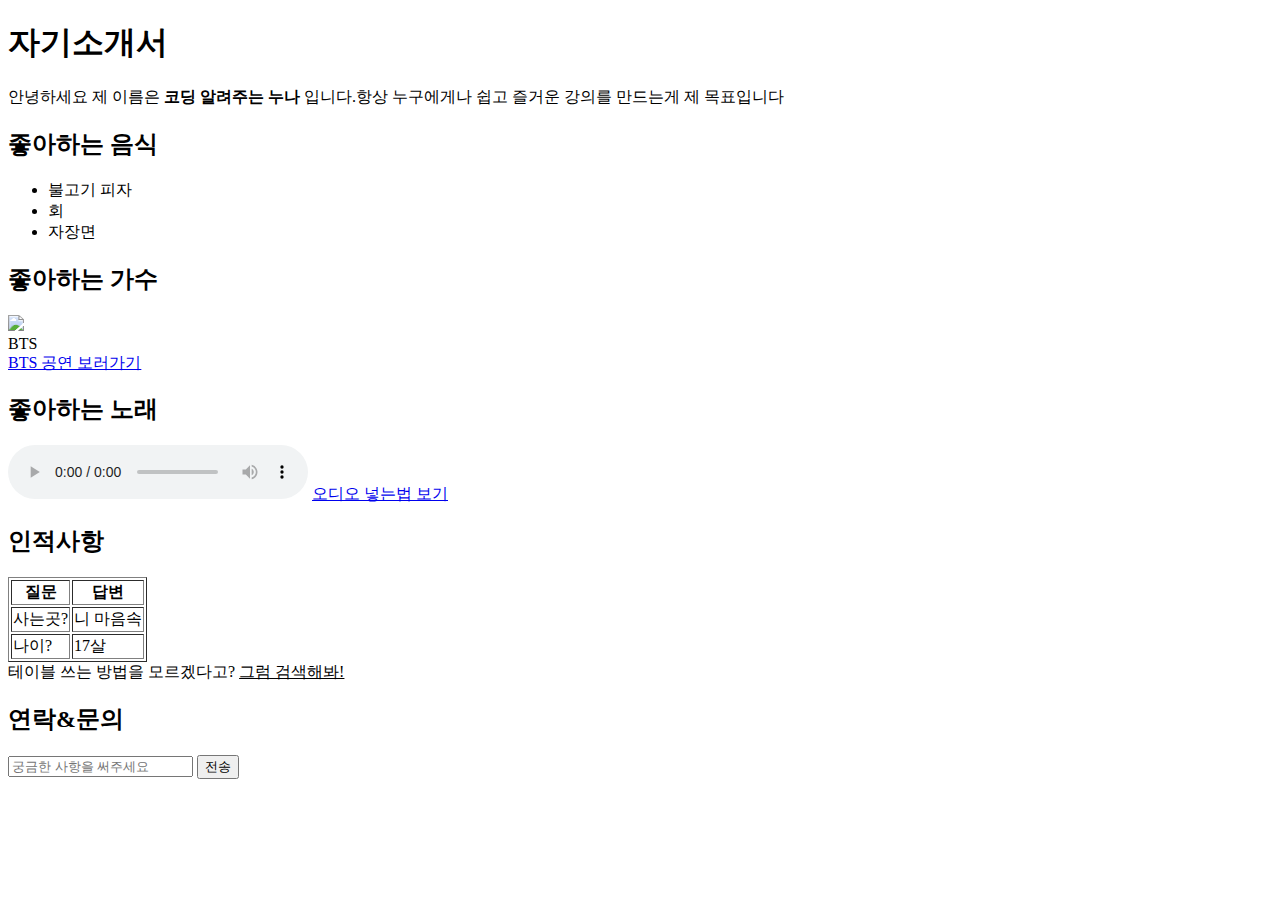
==== index.html @ f7c3d05e "second commit" ====
<!DOCTYPE html>
<html>
  <head>
    <meta charset="utf-8">
    <meta name="viewport" content="width=device-width">
    <title>repl.it</title>
    <link href="style.css" rel="stylesheet" type="text/css" />
  </head>
  <body>
    <h1>자기소개서</h1>
    <div>
      안녕하세요 제 이름은 <strong>코딩 알려주는 누나</strong> 입니다.항상 누구에게나 쉽고 즐거운 강의를 만드는게 제 목표입니다 
    </div>
    <h2>좋아하는 음식</h2>
    <ul>
      <li>불고기 피자</li>
      <li>회</li>
      <li>자장면</li>
    </ul>
    <h2>좋아하는 가수</h2>
    <img src="https://pbs.twimg.com/media/E_OPRLmVIAEXVPr.jpg" width=300/>
    <div>BTS</div>
    <a href="https://youtu.be/U0gaYpGfKRo">BTS 공연 보러가기</a>
    <h2>좋아하는 노래</h2>
    <audio src="/assets/니가모르게.m4a" controls></audio>
    <a href="https://htmlreference.io/element/audio/">오디오 넣는법 보기</a>
    <h2>인적사항</h2>
    <table border="1">
      <tr>
        <th>질문</th>
        <th>답변</th>
      </tr>
      
      <tr>
        <td>사는곳?</td>
        <td>니 마음속</td>
      </tr>
      <tr>
        <td>나이?</td>
        <td>17살</td>
      </tr>
    </table>
    테이블 쓰는 방법을 모르겠다고? <u>그럼 검색해봐!</u>
    <h2>연락&문의</h2>
    <input type="text" placeholder="궁금한 사항을 써주세요"/>
    <button>전송</button>

  </body>
</html>
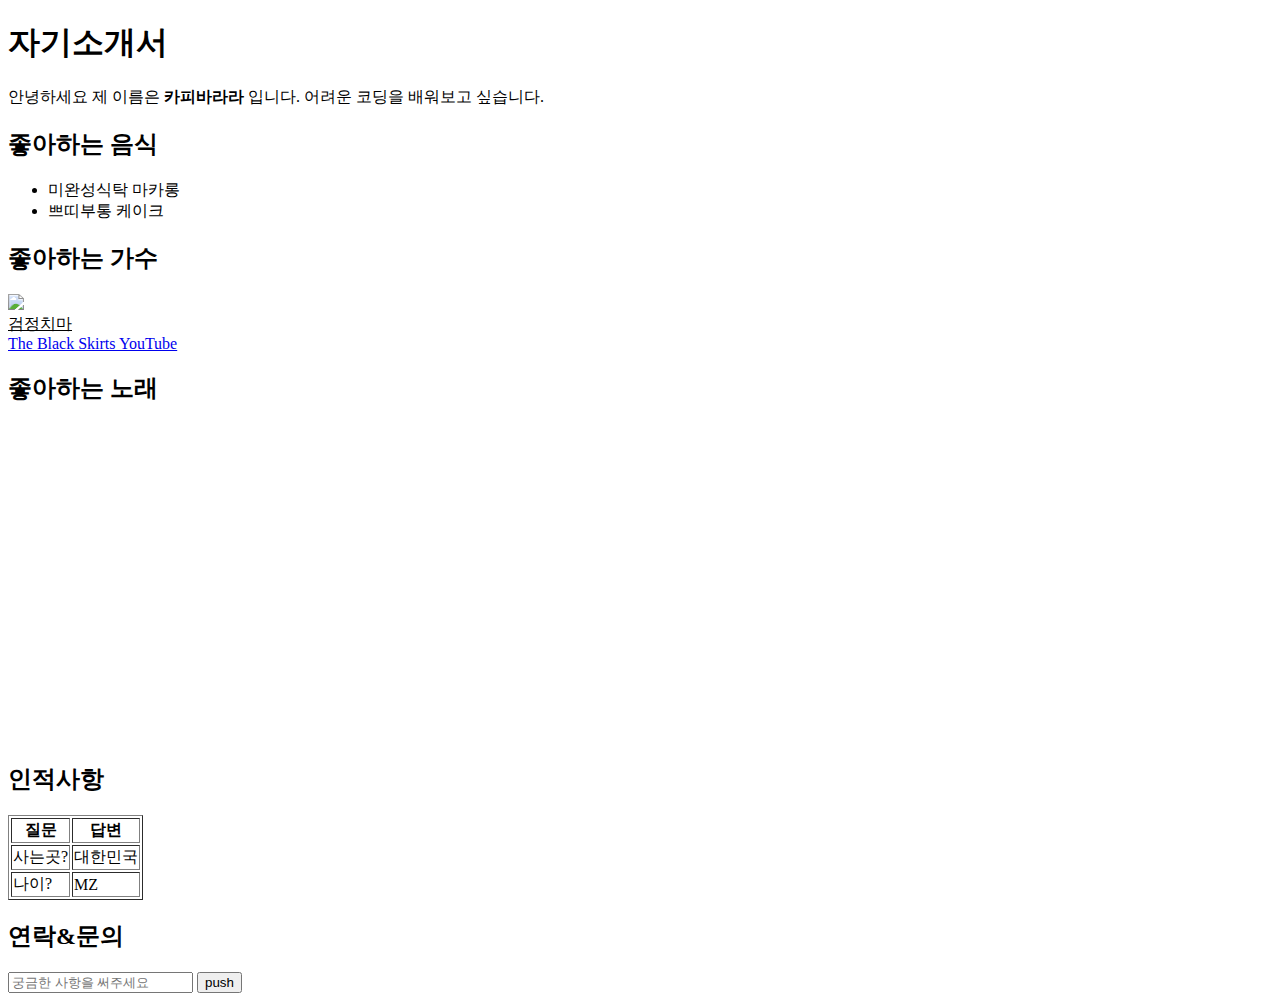
==== commit 9a1bc724: "third commit" ====
--- a/index.html
+++ b/index.html
@@ -9,21 +9,24 @@
   <body>
     <h1>자기소개서</h1>
     <div>
-      안녕하세요 제 이름은 <strong>코딩 알려주는 누나</strong> 입니다.항상 누구에게나 쉽고 즐거운 강의를 만드는게 제 목표입니다 
+      안녕하세요 제 이름은 <strong>카피바라라</strong> 입니다. 어려운 코딩을 배워보고 싶습니다. 
     </div>
+
     <h2>좋아하는 음식</h2>
     <ul>
-      <li>불고기 피자</li>
-      <li>회</li>
-      <li>자장면</li>
+      <li>미완성식탁 마카롱</li>
+      <li>쁘띠부통 케이크</li>
     </ul>
+
     <h2>좋아하는 가수</h2>
-    <img src="https://pbs.twimg.com/media/E_OPRLmVIAEXVPr.jpg" width=300/>
-    <div>BTS</div>
-    <a href="https://youtu.be/U0gaYpGfKRo">BTS 공연 보러가기</a>
+    <img src="https://i.namu.wiki/i/XmRERho6io7Z0ZqnUdvQBOzXumFpKX4H-i5_pAtKfR_whE1zOpw1mEXD5awVBrKQv6SuXO0OVUBxOa_wldWQ1hNJ6gXQbw8qiFvn19XzjolxfgfHG41B126eBfntbzkN5PjmCad_tnsKI9Q8Hfb3zg.webp" width=300/>
+    <div><u>검정치마</u></div>
+    <a href="https://www.youtube.com/@TheBlackSkirts">The Black Skirts YouTube</a>
+    
     <h2>좋아하는 노래</h2>
-    <audio src="/assets/니가모르게.m4a" controls></audio>
-    <a href="https://htmlreference.io/element/audio/">오디오 넣는법 보기</a>
+    <iframe width="560" height="315" src="https://www.youtube.com/embed/m_uBbDkiAIA?si=N-lR4muOkLK-K5o6" title="YouTube video player" frameborder="0" allow="accelerometer; autoplay; clipboard-write; encrypted-media; gyroscope; picture-in-picture; web-share" referrerpolicy="strict-origin-when-cross-origin" allowfullscreen></iframe>
+    
+
     <h2>인적사항</h2>
     <table border="1">
       <tr>
@@ -33,17 +36,17 @@
       
       <tr>
         <td>사는곳?</td>
-        <td>니 마음속</td>
+        <td>대한민국</td>
       </tr>
       <tr>
         <td>나이?</td>
-        <td>17살</td>
+        <td>MZ</td>
       </tr>
     </table>
-    테이블 쓰는 방법을 모르겠다고? <u>그럼 검색해봐!</u>
+  
     <h2>연락&문의</h2>
     <input type="text" placeholder="궁금한 사항을 써주세요"/>
-    <button>전송</button>
+    <button>push</button>
 
   </body>
 </html>
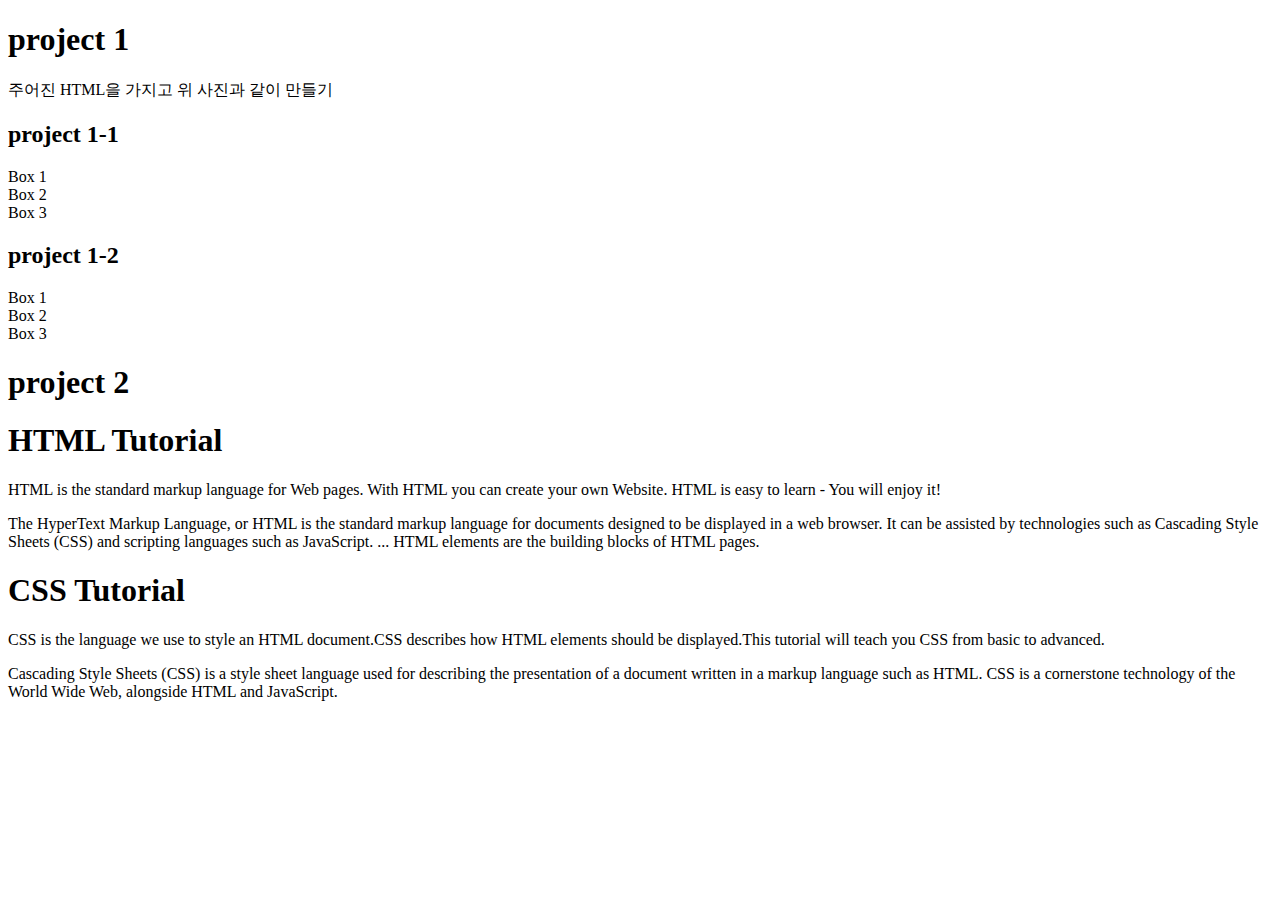
==== commit 8d475407: "first commit" ====
--- a/index.html
+++ b/index.html
@@ -1,53 +1,37 @@
 <!DOCTYPE html>
-<html>
-  <head>
-    <meta charset="utf-8">
-    <meta name="viewport" content="width=device-width">
-    <title>repl.it</title>
+<html lang="en">
+<head>
+    <meta charset="UTF-8">
+    <meta name="viewport" content="width=device-width, initial-scale=1.0">
+    <title>Document</title>
     <link href="style.css" rel="stylesheet" type="text/css" />
-  </head>
-  <body>
-    <h1>자기소개서</h1>
-    <div>
-      안녕하세요 제 이름은 <strong>카피바라라</strong> 입니다. 어려운 코딩을 배워보고 싶습니다. 
-    </div>
 
-    <h2>좋아하는 음식</h2>
-    <ul>
-      <li>미완성식탁 마카롱</li>
-      <li>쁘띠부통 케이크</li>
-    </ul>
+</head>
+<body>
+    <h1> project 1 </h1>
+        <div> 주어진 HTML을 가지고 위 사진과 같이 만들기 </div>
+        <h2> project 1-1 </h2>
+        <div>  
+            <div class="box">Box 1</div> 
+            <div class="box green">Box 2</div>  
+            <div class="box blue">Box 3</div> 
+        </div>
 
-    <h2>좋아하는 가수</h2>
-    <img src="https://i.namu.wiki/i/XmRERho6io7Z0ZqnUdvQBOzXumFpKX4H-i5_pAtKfR_whE1zOpw1mEXD5awVBrKQv6SuXO0OVUBxOa_wldWQ1hNJ6gXQbw8qiFvn19XzjolxfgfHG41B126eBfntbzkN5PjmCad_tnsKI9Q8Hfb3zg.webp" width=300/>
-    <div><u>검정치마</u></div>
-    <a href="https://www.youtube.com/@TheBlackSkirts">The Black Skirts YouTube</a>
-    
-    <h2>좋아하는 노래</h2>
-    <iframe width="560" height="315" src="https://www.youtube.com/embed/m_uBbDkiAIA?si=N-lR4muOkLK-K5o6" title="YouTube video player" frameborder="0" allow="accelerometer; autoplay; clipboard-write; encrypted-media; gyroscope; picture-in-picture; web-share" referrerpolicy="strict-origin-when-cross-origin" allowfullscreen></iframe>
-    
+        <h2> project 1-2 </h2>
+        <div>  
+            <div class="box">Box 1</div> 
+            <div visibility:hidden class="box green">Box 2</div>  
+            <div class="box blue">Box 3</div> 
+        </div>
+        
 
-    <h2>인적사항</h2>
-    <table border="1">
-      <tr>
-        <th>질문</th>
-        <th>답변</th>
-      </tr>
-      
-      <tr>
-        <td>사는곳?</td>
-        <td>대한민국</td>
-      </tr>
-      <tr>
-        <td>나이?</td>
-        <td>MZ</td>
-      </tr>
-    </table>
-  
-    <h2>연락&문의</h2>
-    <input type="text" placeholder="궁금한 사항을 써주세요"/>
-    <button>push</button>
-
-  </body>
-</html>
-
+    <h1> project 2 </h1>
+      <div class="challenge2"> 
+        <h1>HTML Tutorial</h1> 
+        <p class="sub-header">HTML is the standard markup language for Web pages. With HTML you can create your own Website. HTML is easy to learn - You will enjoy it! </p> 
+        <p>The HyperText Markup Language, or HTML is the standard markup language for documents designed to be displayed in a web browser. It can be assisted by technologies such as Cascading Style Sheets (CSS) and scripting languages such as JavaScript. ... HTML elements are the building blocks of HTML pages.  </p> 
+        <h1>CSS Tutorial</h1> 
+        <p class="sub-header">CSS is the language we use to style an HTML document.CSS describes how HTML elements should be displayed.This tutorial will teach you CSS from basic to advanced.</p> 
+        <p>Cascading Style Sheets (CSS) is a style sheet language used for describing the presentation of a document written in a markup language such as HTML. CSS is a cornerstone technology of the World Wide Web, alongside HTML and JavaScript.  </p> 
+      </div>
+</html>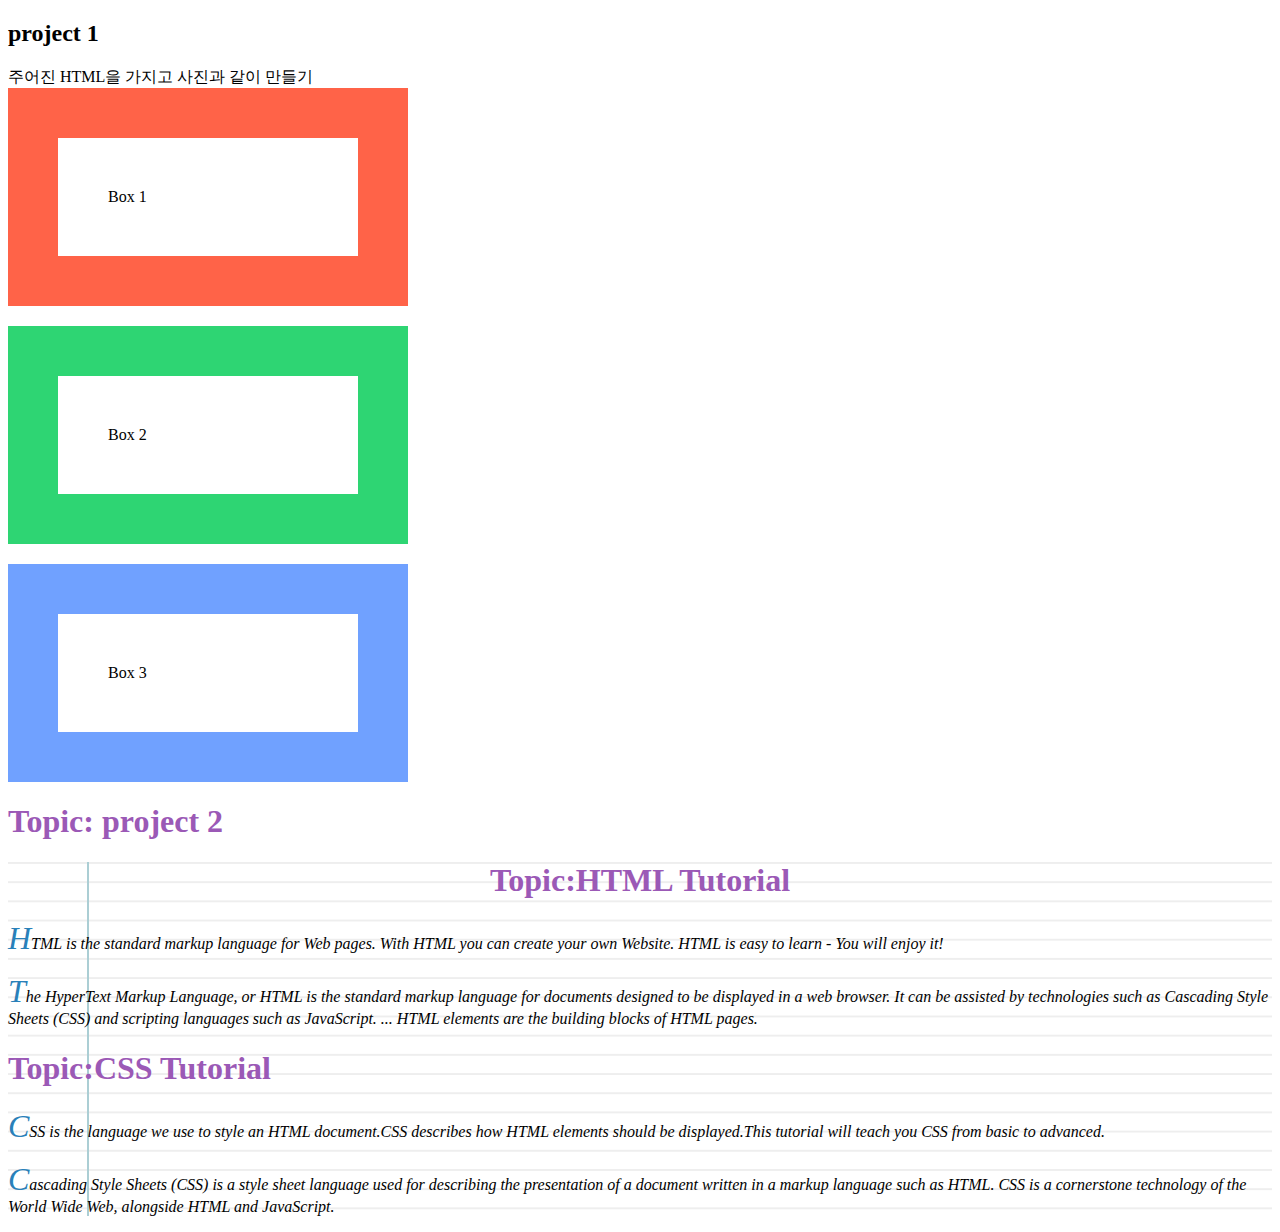
==== commit 694e82a0: "Update index.html" ====
--- a/index.html
+++ b/index.html
@@ -8,22 +8,15 @@
 
 </head>
 <body>
-    <h1> project 1 </h1>
-        <div> 주어진 HTML을 가지고 위 사진과 같이 만들기 </div>
-        <h2> project 1-1 </h2>
+     <h2> project 1 </h2>
+    <div> 주어진 HTML을 가지고 사진과 같이 만들기 </div>
         <div>  
             <div class="box">Box 1</div> 
             <div class="box green">Box 2</div>  
             <div class="box blue">Box 3</div> 
         </div>
 
-        <h2> project 1-2 </h2>
-        <div>  
-            <div class="box">Box 1</div> 
-            <div visibility:hidden class="box green">Box 2</div>  
-            <div class="box blue">Box 3</div> 
-        </div>
-        
+      
 
     <h1> project 2 </h1>
       <div class="challenge2"> 
@@ -34,4 +27,4 @@
         <p class="sub-header">CSS is the language we use to style an HTML document.CSS describes how HTML elements should be displayed.This tutorial will teach you CSS from basic to advanced.</p> 
         <p>Cascading Style Sheets (CSS) is a style sheet language used for describing the presentation of a document written in a markup language such as HTML. CSS is a cornerstone technology of the World Wide Web, alongside HTML and JavaScript.  </p> 
       </div>
-</html>+</html>
--- a/style.css
+++ b/style.css
@@ -0,0 +1,49 @@
+.box {
+    border:50px solid #ff6348;
+    width:200px;
+    padding:50px;
+    margin-bottom:20px;
+}
+
+.green { border-color:#2ed573;
+}
+
+.blue { border-color:#70a1ff;
+}
+
+
+
+h1 {
+    color:#9b59b6;}
+
+    h1:first-child {
+        text-align: center;}
+    h1::before {
+            content: "Topic:";}
+
+
+  p {
+    font-size:16px;
+    font-family: Verdana;
+    font-style:italic;} 
+
+. sub-header { color:#2980b9 }
+
+p::first-letter {
+    font-size: 200%;
+    color: #2980b9 ;
+  }
+
+
+
+
+.challenge2 {
+    padding-left:10%
+
+background-color: #fff;
+background-image:
+linear-gradient(90deg, transparent 79px, #abced4 79px, #abced4 81px, transparent 81px),
+linear-gradient(#eee .1em, transparent .1em);
+background-size: 100% 1.2em;
+}
+
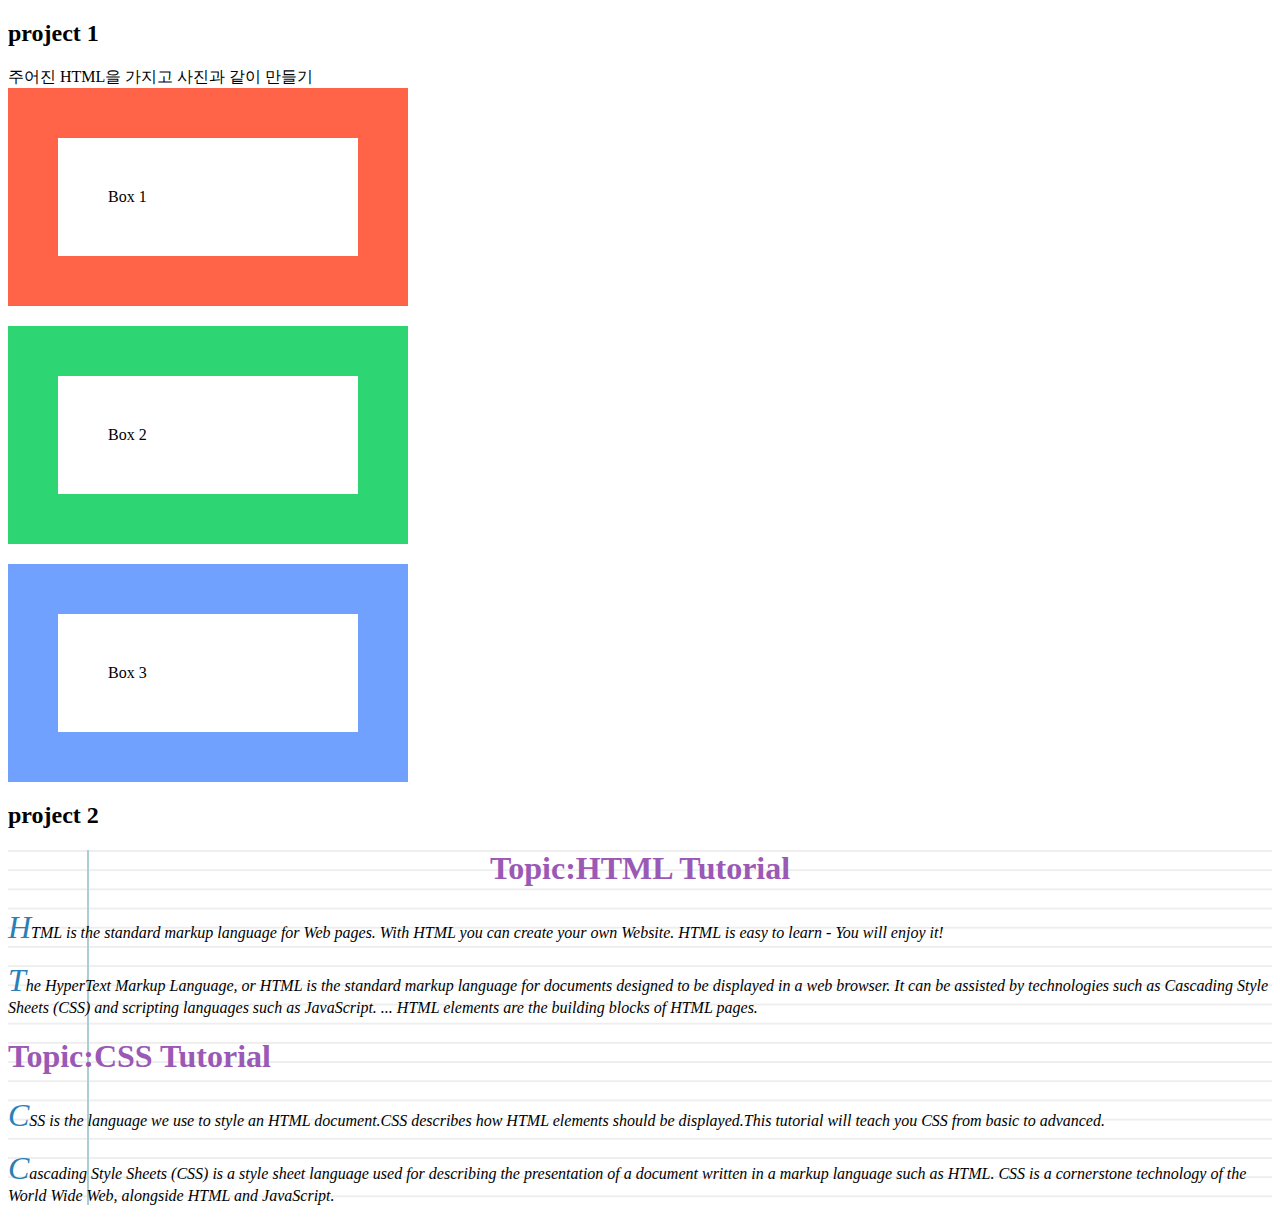
==== commit cf138206: "Update index.html" ====
--- a/index.html
+++ b/index.html
@@ -18,7 +18,7 @@
 
       
 
-    <h1> project 2 </h1>
+    <h2> project 2 </h2>
       <div class="challenge2"> 
         <h1>HTML Tutorial</h1> 
         <p class="sub-header">HTML is the standard markup language for Web pages. With HTML you can create your own Website. HTML is easy to learn - You will enjoy it! </p> 
